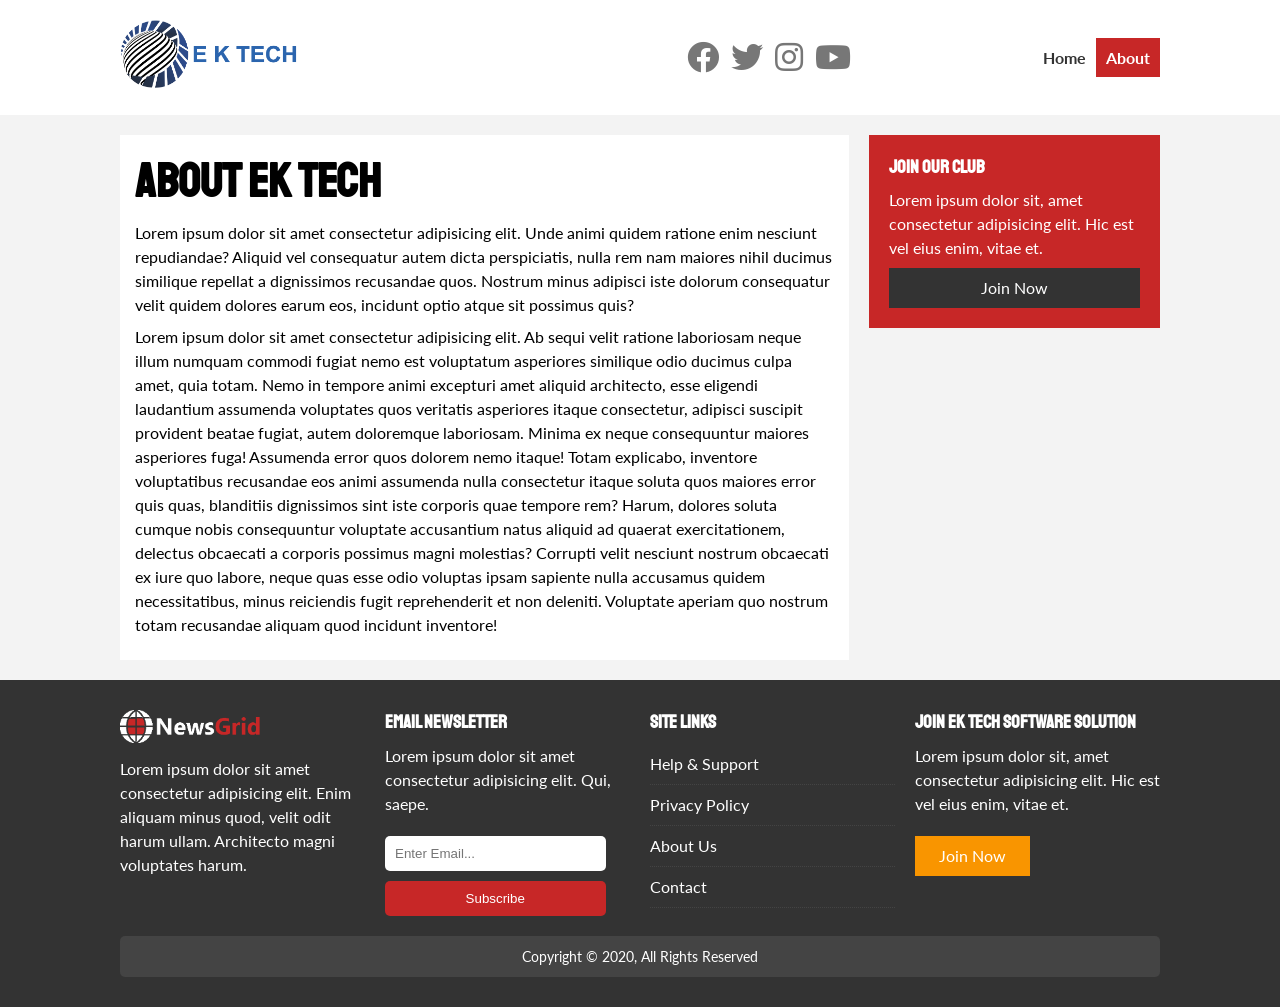
==== articles/about.html @ cff1d95c "Add files via upload" ====
<!DOCTYPE html>
<html lang="en">
<head>
  <meta charset="UTF-8">
  <meta name="viewport" content="width=device-width, initial-scale=1.0">
  <link rel="shortcut icon" type="image/x-icon" href="favicon.ico">
  <link rel="stylesheet" href="https://cdnjs.cloudflare.com/ajax/libs/font-awesome/5.13.1/css/all.min.css" integrity="sha512-xA6Hp6oezhjd6LiLZynuukm80f8BoZ3OpcEYaqKoCV3HKQDrYjDE1Gu8ocxgxoXmwmSzM4iqPvCsOkQNiu41GA==" crossorigin="anonymous" />
  <link href="https://fonts.googleapis.com/css2?family=Staatliches&display=swap" rel="stylesheet">
  <link href="https://fonts.googleapis.com/css2?family=Lato:ital,wght@0,400;0,700;1,400;1,700&display=swap" rel="stylesheet">
  <link rel="stylesheet" href="css/style.css">
  <link rel="stylesheet" media="screen and (max-width: 768px)" href="css/mobile.css">
  <title>EK TECH SOFTWARE SOLUTION News Info</title>
</head>
<body>

  <!-- Navbar -->
  <nav id="main-nav">
    <div class="container">
      <div class="logo"><img src="img/logo.png" alt="logo" target="_blank"></div>
      <div class="socials">
        <div><a href="#"><i class="fab fa-facebook fa-2x"></i></a></div>
        <div><a href="#"><i class="fab fa-twitter fa-2x"></i></a></div>
        <div><a href="#"><i class="fab fa-instagram fa-2x"></i></a></div>
        <div><a href="#"><i class="fab fa-youtube fa-2x"></i></a></div>
      </div>
      <ul id="cards">
        <li><a href="index.html">Home</a></li>
        <li><a class="current" href="#">About</a></li>
      </ul>
    </div>
  </nav>

  <!-- Article -->
    <div class="container">
      <div class="inner-page-container">
        <article class="entry">
          <h1 class="l-heading">About EK TECH</h1>
          <p>Lorem ipsum dolor sit amet consectetur adipisicing elit. Unde animi quidem ratione enim nesciunt repudiandae? Aliquid vel consequatur autem dicta perspiciatis, nulla rem nam maiores nihil ducimus similique repellat a dignissimos recusandae quos. Nostrum minus adipisci iste dolorum consequatur velit quidem dolores earum eos, incidunt optio atque sit possimus quis?</p>
          <p>Lorem ipsum dolor sit amet consectetur adipisicing elit. Ab sequi velit ratione laboriosam neque illum numquam commodi fugiat nemo est voluptatum asperiores similique odio ducimus culpa amet, quia totam. Nemo in tempore animi excepturi amet aliquid architecto, esse eligendi laudantium assumenda voluptates quos veritatis asperiores itaque consectetur, adipisci suscipit provident beatae fugiat, autem doloremque laboriosam. Minima ex neque consequuntur maiores asperiores fuga! Assumenda error quos dolorem nemo itaque! Totam explicabo, inventore voluptatibus recusandae eos animi assumenda nulla consectetur itaque soluta quos maiores error quis quas, blanditiis dignissimos sint iste corporis quae tempore rem? Harum, dolores soluta cumque nobis consequuntur voluptate accusantium natus aliquid ad quaerat exercitationem, delectus obcaecati a corporis possimus magni molestias? Corrupti velit nesciunt nostrum obcaecati ex iure quo labore, neque quas esse odio voluptas ipsam sapiente nulla accusamus quidem necessitatibus, minus reiciendis fugit reprehenderit et non deleniti. Voluptate aperiam quo nostrum totam recusandae aliquam quod incidunt inventore!</p>
        </article>
        <aside>
          <div id="join" class="bg-primary">
            <h3>Join Our Club</h3>
            <p>Lorem ipsum dolor sit, amet consectetur adipisicing elit. Hic est vel eius enim, vitae et.</p>
            <a href="#" class="btn btn-dark btn-block">Join Now</a>
          </div>
        </aside>
      </div>
    </div>

  <!-- Footer -->
  <footer id="main-footer">
    <div class="container">
      <div id="footer-container">
        <div>
          <img src="img/logo_light.png" alt="">
          <p>Lorem ipsum dolor sit amet consectetur adipisicing elit. Enim aliquam minus quod, velit odit harum ullam. Architecto magni voluptates harum.</p>
        </div>
        <div>
          <h3>Email Newsletter</h3>
          <p>Lorem ipsum dolor sit amet consectetur adipisicing elit. Qui, saepe.</p>
          <form name="contact" method="POST" data-netlify="true">
            <input type="email" name="email" placeholder="Enter Email...">
            <input type="submit" value="Subscribe" class="bg-primary">
          </form>
        </div>
        <div>
          <h3>Site Links</h3>
          <ul class="list">
            <li><a href="#">Help & Support</a></li>
            <li><a href="#">Privacy Policy</a></li>
            <li><a href="#">About Us</a></li>
            <li><a href="#">Contact</a></li>
          </ul>
        </div>
        <div>
          <h3>Join EK TECH SOFTWARE SOLUTION</h3>
          <p>Lorem ipsum dolor sit, amet consectetur adipisicing elit. Hic est vel eius enim, vitae et.</p>
          <a href="#" class="btn btn-secondary">Join Now</a>
        </div>
        <div id="footer">
          <p>Copyright &copy; 2020, All Rights Reserved</p>
        </div>
      </div>
    </div>
  </footer>

</body>
</html>
---- articles/css/style.css ----
:root {
  --primary-color: #c72727;
  --secondary-color: #f99500;
  --light-color: #f3f3f3;
  --dark-color: #333;
  --max-width: 1100px;
}

.category {
  --sports-color: #f99500;
  --ent-color: #a66bbe;
  --tech-color: #009cff;
}

* {
  margin: 0;
  padding: 0;
  box-sizing: border-box;
}

body {
  font-family: 'Lato', sans-serif;
  line-height: 1.5;
  background: var(--light-color);
}

a {
  color: #333;
  text-decoration: none;
}

ul {
  list-style: none;
}

p {
  margin: .5rem 0;
}

img {
  width: 100%;
}

h1, h2, h3, h4, h5, h6 {
  font-family: 'Staatliches', cursive;
  margin-bottom: .55rem;
  line-height: 1.3;
}

/* Utilities */
.container {
  max-width: var(--max-width);
  padding: 20px 30px;
  margin: auto;
  overflow: hidden;
}

.current {
  background: var(--primary-color);
  color: #fff;
}

.category {
  display: inline-block;
  color: #fff;
  font-size: 0.55rem;
  text-transform: uppercase;
  padding: 0.4rem 0.6rem;
  border-radius: 15px;
  margin-bottom: 0.5rem;
}

.category-sports { background: var(--sports-color) }
.category-ent { background: var(--ent-color) }
.category-tech { background: var(--tech-color) }

.btn {
  display: inline-block;
  border: none;
  background: var(--dark-color);
  color: #fff;
  padding: 0.5rem 1.5rem;
}

.btn-light { background: var(--light-color) }
.btn-primary { background: var(--primary-color) }
.btn-secondary { background: var(--secondary-color) }

.btn-block {
  display: block;
  width: 100%;
  text-align: center;
}

.btn:hover {
  opacity: 0.9;
}

.entry {
  padding: 15px;
  background: #fff;
}

.bg-primary {
  background: var(--primary-color);
  color: #fff;
}

.bg-secondary { 
  background: var(--secondary-color);
}

.bg-light {
  background: var(--light-color);
}

.bg-dark {
  background: var(--dark-color);
  color: #fff;
}

.inner-page-container {
  display: grid;
  grid-template-columns: 5fr 2fr;
  grid-gap: 20px;
}

.inner-page-container > *:first-child {
  grid-row: 1 / span 3;
}

.meta {
  display: flex;
  justify-content: space-between;
  align-items: center;
  background: var(--light-color);
  padding: 10px;
  border-radius: 10px;
}

.meta .category {
  margin-bottom: 0;
}

#join {
  padding: 20px;
}

.l-heading {
  font-size: 48px;
}

/* Navbar */
#main-nav {
  background: #fff;
  position: sticky;
  top: 0;
  z-index: 5;
}

#main-nav .container {
  display: grid;
  grid-template-columns: 6fr 3fr 2fr;
  align-items: center;
}

.logo {
  width: 180px;
}

.socials div {
  display: inline-block;
  justify-self: center;
  margin-right: 8px;
}

.socials a {
  color: #777;
}

#cards {
  justify-self: end;
  display: flex;
  align-items: center;
  text-align: center;
}

#cards a {
  padding: 10px 10px;
  font-weight: bold;
}

#cards a:hover {
  background: var(--light-color);
}

#cards a.current:hover {
  background: var(--light-color);
  color: var(--dark-color);
}

/* Main Header */
#main-header {
  position: relative;
  background: #333;
}

#showcase {
  display: grid;
  grid-template-columns: repeat(2, 1fr);
  justify-content: center;
  align-items: center;
  height: 50vh;
}

#showcase-content {
  color: #fff;
  z-index: 2;
}

#showcase-content p {
  margin-bottom: 15px;
}

#main-header:before {
  content: '';
  position: absolute;
  width: 100%;
  height: 100%;
  background: url('../img/featured.jpg') no-repeat center center/cover;
  opacity: 0.5;
}

/* Articles */
#entries-container {
  display: grid;
  grid-template-columns: repeat(3, 1fr);
  grid-gap: 15px;
}

#entries-container > *:first-child,
#entries-container > *:last-child {
  display: grid;
  grid-template-columns: repeat(2, 1fr);
  grid-column: 1 / span 2;
  grid-gap: 15px;
}

#entries-container > *:last-child {
  grid-column: 2 / span 2;
}

/* Main Article */
#categories {
  padding: 20px;
  background: #fff;
}

#categories li {
  padding: 10px 0;
  border-bottom: 1px dotted #000;
}

#categories li a:hover {
  color: var(--primary-color);
}

/* Footer */
#main-footer {
  background: var(--dark-color);
  color: #fff;
}

#footer-container {
  display: grid;
  grid-template-columns: repeat(4, 1fr);
  grid-gap: 20px;
  padding: 10px 0;
}

#footer-container p {
  margin-bottom: 20px;
}

#footer-container img {
  max-width: 140px;
}

#footer-container input[type="email"] {
  padding: 10px;
  width: 90%;
  border-radius: 5px;
  outline: none;
  border: none;
  margin-bottom: 10px;
}

#footer-container input[type="submit"] {
  padding: 10px;
  width: 90%;
  border-radius: 5px;
  outline: none;
  border: none;
}

#footer-container ul li {
  padding: 8px 0;
  border-bottom: 1.5px dotted #444;
}

#footer-container ul li a {
  color: #fff;
}

#footer-container ul li a:hover {
  color: var(--primary-color);
}

#footer-container #footer {
  padding: 10px;
  background: #444;
  grid-column: 1 / span 4;
  border-radius: 5px;
  text-align: center;
}

#footer-container #footer p {
  margin: 0;
  font-size: 14px;
}
---- articles/css/mobile.css ----
/* Navbar */
#main-nav .container {
  grid-template-columns: 1fr;
}

#cards {
  justify-self: center;
}

.logo {
  justify-self: center;
  margin-bottom: 20px;
}

.socials {
  display: none;
}

/* Articles */
#entries-container {
  grid-template-columns: repeat(2, 1fr);
}

#entries-container > *:first-child,
#entries-container > *:last-child {
  grid-template-columns: 1fr;
  grid-column: 1;
}

#entries-container > *:last-child {
  grid-column: 1;
}

/* About Page, Main Article */
.inner-page-container {
  grid-template-columns: 1fr;
  grid-gap: 20px;
}

.inner-page-container > *:first-child {
  grid-row: 1;
}

.l-heading {
  font-size: 32px;
}

#categories {
  text-align: center;
}

@media(max-width: 600px) {

  /* Navbar */
  #main-nav .container {
    padding: 10px 30px;
  }

  .logo {
    margin-bottom: 10px;
  }

  #cards a {
    padding: 5px 5px;
  }

  /* Main Header */
  #showcase {
    grid-template-columns: 1fr;
  }

  /* Articles */
  #entries-container {
    grid-template-columns: 1fr;
  }

  /* Footer */
  #footer-container {
    grid-template-columns: 1fr;
  }

  #footer-container #footer {
    grid-column: 1;
  }

  #footer-container > *:first-child,
  #footer-container > *:nth-child(2) {
    border-bottom: 1px dotted #777;
  }

  #footer-container > *:nth-child(2) {
    padding-bottom: 20px;
  }

  #footer-container > *:nth-child(4) {
    padding-bottom: 15px;
  }
  
}
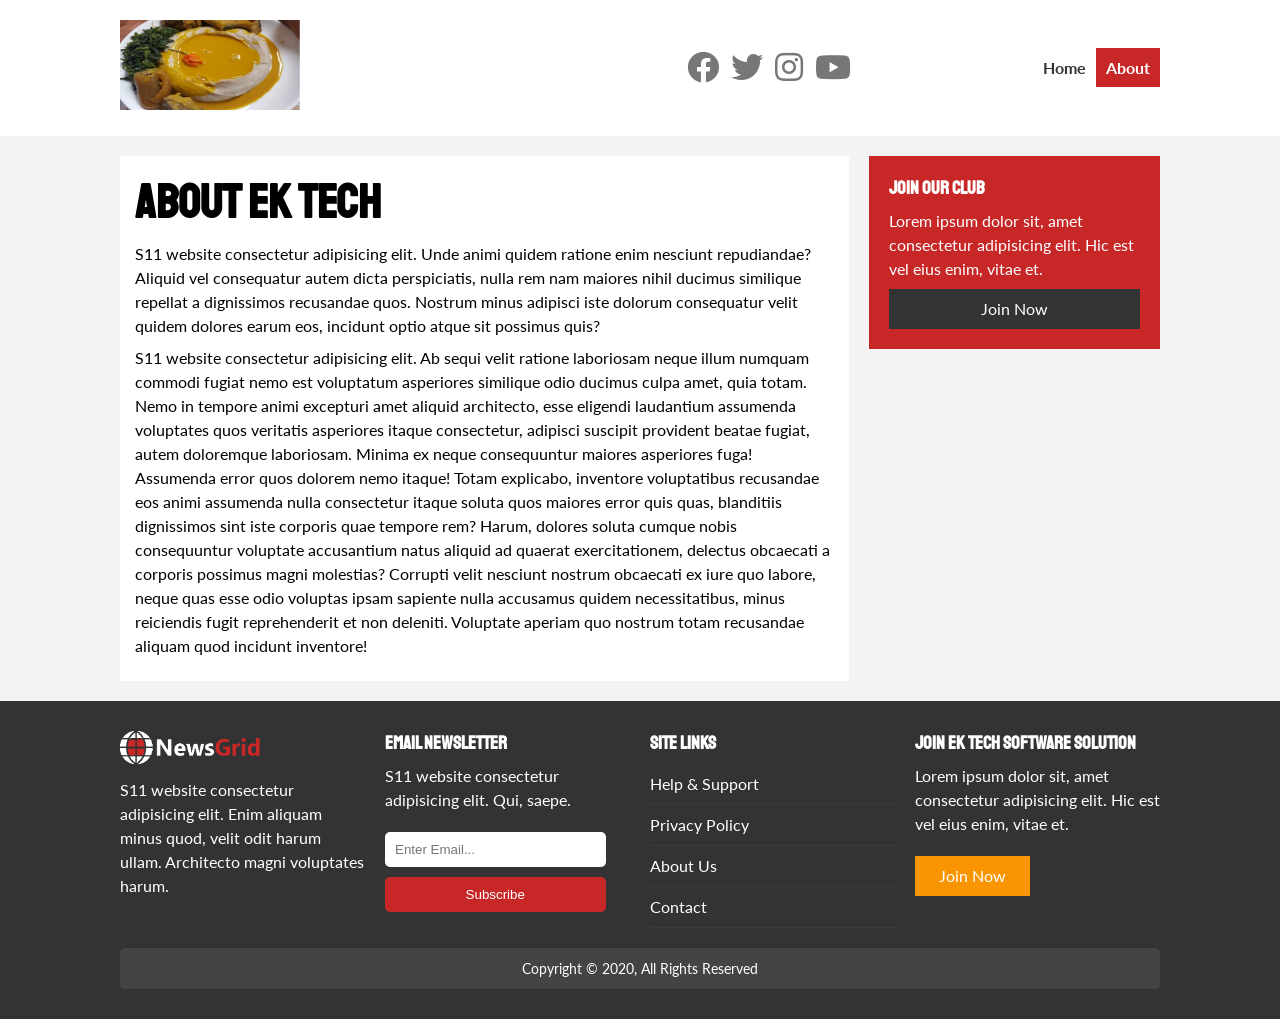
==== commit dae5dc64: "test" ====
--- a/articles/about.html
+++ b/articles/about.html
@@ -35,8 +35,8 @@
       <div class="inner-page-container">
         <article class="entry">
           <h1 class="l-heading">About EK TECH</h1>
-          <p>Lorem ipsum dolor sit amet consectetur adipisicing elit. Unde animi quidem ratione enim nesciunt repudiandae? Aliquid vel consequatur autem dicta perspiciatis, nulla rem nam maiores nihil ducimus similique repellat a dignissimos recusandae quos. Nostrum minus adipisci iste dolorum consequatur velit quidem dolores earum eos, incidunt optio atque sit possimus quis?</p>
-          <p>Lorem ipsum dolor sit amet consectetur adipisicing elit. Ab sequi velit ratione laboriosam neque illum numquam commodi fugiat nemo est voluptatum asperiores similique odio ducimus culpa amet, quia totam. Nemo in tempore animi excepturi amet aliquid architecto, esse eligendi laudantium assumenda voluptates quos veritatis asperiores itaque consectetur, adipisci suscipit provident beatae fugiat, autem doloremque laboriosam. Minima ex neque consequuntur maiores asperiores fuga! Assumenda error quos dolorem nemo itaque! Totam explicabo, inventore voluptatibus recusandae eos animi assumenda nulla consectetur itaque soluta quos maiores error quis quas, blanditiis dignissimos sint iste corporis quae tempore rem? Harum, dolores soluta cumque nobis consequuntur voluptate accusantium natus aliquid ad quaerat exercitationem, delectus obcaecati a corporis possimus magni molestias? Corrupti velit nesciunt nostrum obcaecati ex iure quo labore, neque quas esse odio voluptas ipsam sapiente nulla accusamus quidem necessitatibus, minus reiciendis fugit reprehenderit et non deleniti. Voluptate aperiam quo nostrum totam recusandae aliquam quod incidunt inventore!</p>
+          <p>S11 website consectetur adipisicing elit. Unde animi quidem ratione enim nesciunt repudiandae? Aliquid vel consequatur autem dicta perspiciatis, nulla rem nam maiores nihil ducimus similique repellat a dignissimos recusandae quos. Nostrum minus adipisci iste dolorum consequatur velit quidem dolores earum eos, incidunt optio atque sit possimus quis?</p>
+          <p>S11 website consectetur adipisicing elit. Ab sequi velit ratione laboriosam neque illum numquam commodi fugiat nemo est voluptatum asperiores similique odio ducimus culpa amet, quia totam. Nemo in tempore animi excepturi amet aliquid architecto, esse eligendi laudantium assumenda voluptates quos veritatis asperiores itaque consectetur, adipisci suscipit provident beatae fugiat, autem doloremque laboriosam. Minima ex neque consequuntur maiores asperiores fuga! Assumenda error quos dolorem nemo itaque! Totam explicabo, inventore voluptatibus recusandae eos animi assumenda nulla consectetur itaque soluta quos maiores error quis quas, blanditiis dignissimos sint iste corporis quae tempore rem? Harum, dolores soluta cumque nobis consequuntur voluptate accusantium natus aliquid ad quaerat exercitationem, delectus obcaecati a corporis possimus magni molestias? Corrupti velit nesciunt nostrum obcaecati ex iure quo labore, neque quas esse odio voluptas ipsam sapiente nulla accusamus quidem necessitatibus, minus reiciendis fugit reprehenderit et non deleniti. Voluptate aperiam quo nostrum totam recusandae aliquam quod incidunt inventore!</p>
         </article>
         <aside>
           <div id="join" class="bg-primary">
@@ -54,11 +54,11 @@
       <div id="footer-container">
         <div>
           <img src="img/logo_light.png" alt="">
-          <p>Lorem ipsum dolor sit amet consectetur adipisicing elit. Enim aliquam minus quod, velit odit harum ullam. Architecto magni voluptates harum.</p>
+          <p>S11 website consectetur adipisicing elit. Enim aliquam minus quod, velit odit harum ullam. Architecto magni voluptates harum.</p>
         </div>
         <div>
           <h3>Email Newsletter</h3>
-          <p>Lorem ipsum dolor sit amet consectetur adipisicing elit. Qui, saepe.</p>
+          <p>S11 website consectetur adipisicing elit. Qui, saepe.</p>
           <form name="contact" method="POST" data-netlify="true">
             <input type="email" name="email" placeholder="Enter Email...">
             <input type="submit" value="Subscribe" class="bg-primary">
